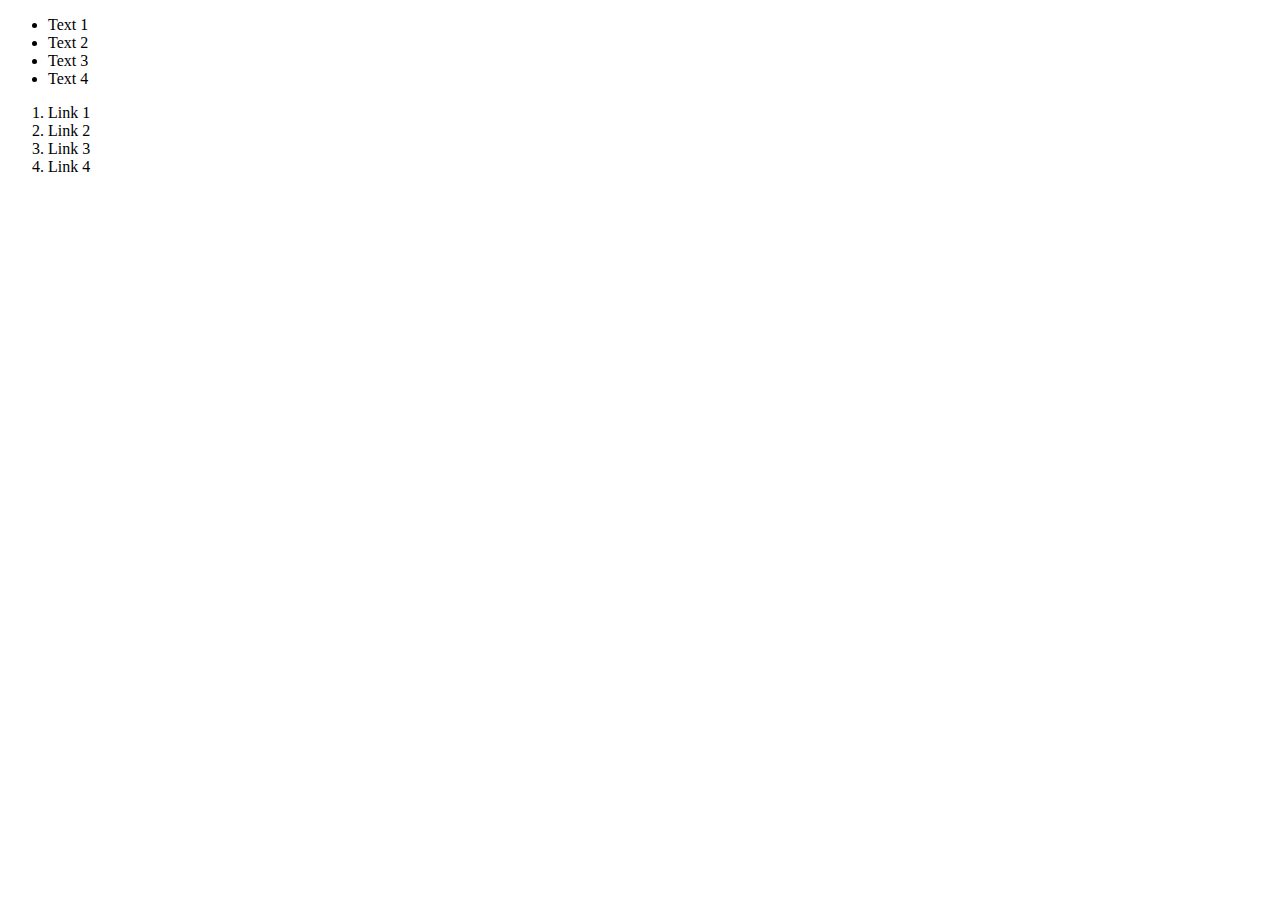
==== homeworks/homework1.html @ a88703a6 "homevork1 add" ====
<!DOCTYPE html>
<html lang="en">
<head>
    <meta charset="UTF-8">
    <title>Homework1</title>
</head>
<body>
<ul>
    <li>Text 1</li>
    <li>Text 2</li>
    <li>Text 3</li>
    <li>Text 4</li>
</ul>

<ol>
    <li>Link 1</li>
    <li>Link 2</li>
    <li>Link 3</li>
    <li>Link 4</li>
</ol>
</body>
</html>
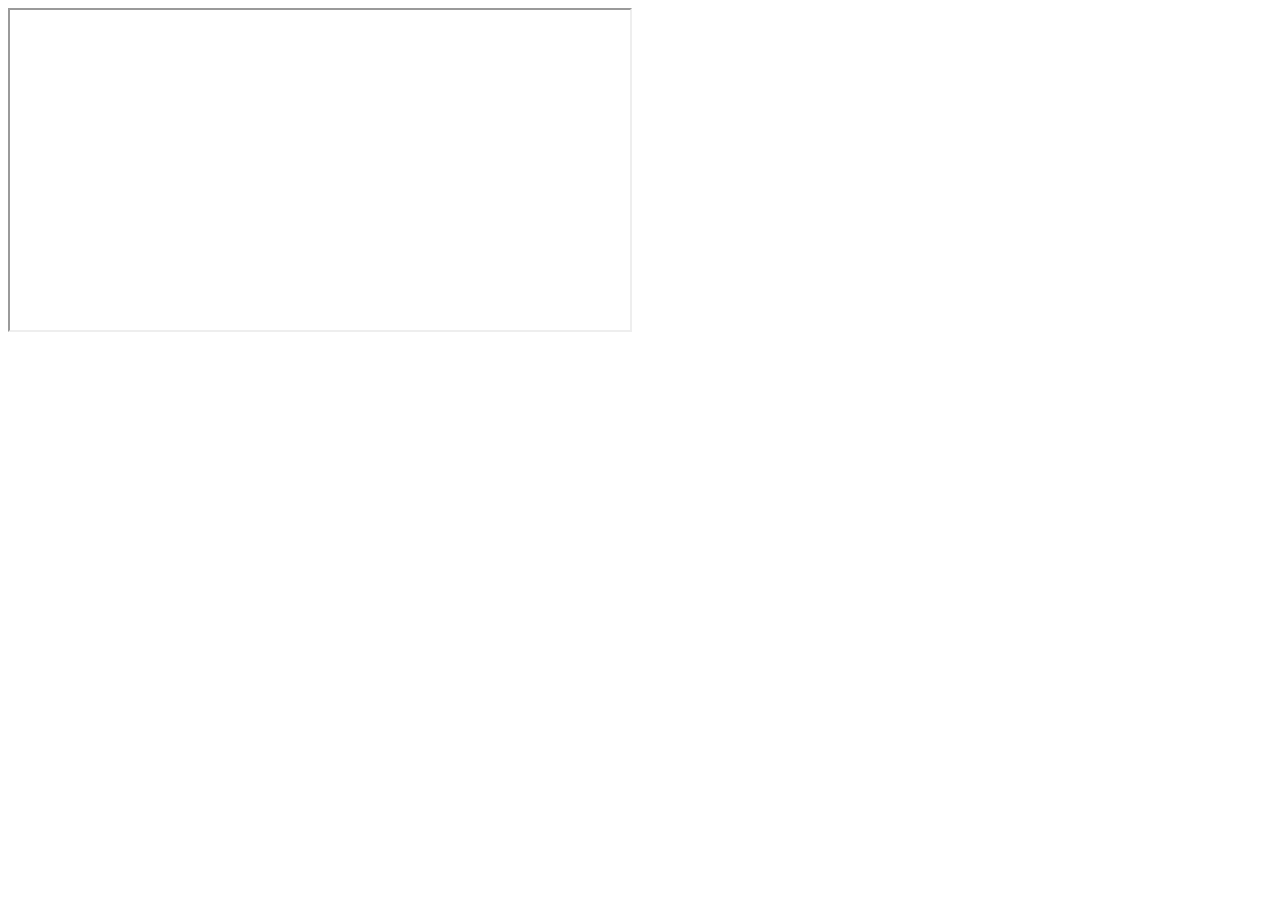
==== commit 8c42cd4f: "lab 3.1 & 3.2 add" ====
--- a/homeworks/homework1.html
+++ b/homeworks/homework1.html
@@ -1,22 +1,12 @@
 <!DOCTYPE html>
-<html lang="en">
+<html lang="en" xmlns="http://www.w3.org/1999/html">
 <head>
     <meta charset="UTF-8">
     <title>Homework1</title>
 </head>
 <body>
-<ul>
-    <li>Text 1</li>
-    <li>Text 2</li>
-    <li>Text 3</li>
-    <li>Text 4</li>
-</ul>
 
-<ol>
-    <li>Link 1</li>
-    <li>Link 2</li>
-    <li>Link 3</li>
-    <li>Link 4</li>
-</ol>
+<iframe src="http://shevtsov-art.com/galereya" align="top" width="620" height="320"></iframe>
+
 </body>
 </html>